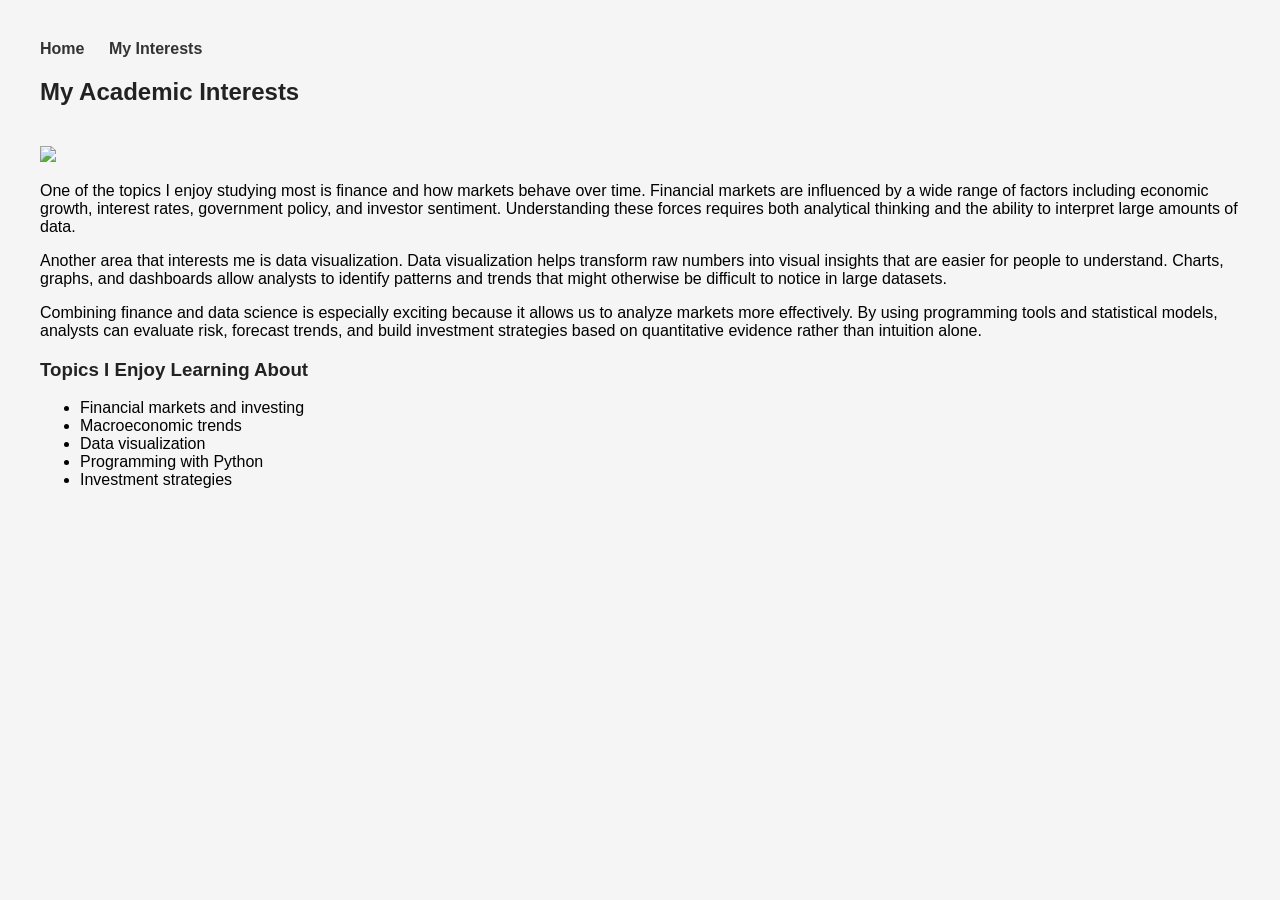
==== page2.html @ e170b0ae "added website content" ====
<!DOCTYPE html>
<html>

<head>
<title>My Interests</title>
<link rel="stylesheet" href="style.css">
</head>

<body>

<nav>
<a href="index.html">Home</a>
<a href="page2.html">My Interests</a>
</nav>

<h2>My Academic Interests</h2>

<img src="images/photo.jpg" width="300">

<p>
One of the topics I enjoy studying most is finance and how markets behave over time. Financial markets are influenced by a wide range of factors including economic growth, interest rates, government policy, and investor sentiment. Understanding these forces requires both analytical thinking and the ability to interpret large amounts of data.
</p>

<p>
Another area that interests me is data visualization. Data visualization helps transform raw numbers into visual insights that are easier for people to understand. Charts, graphs, and dashboards allow analysts to identify patterns and trends that might otherwise be difficult to notice in large datasets.
</p>

<p>
Combining finance and data science is especially exciting because it allows us to analyze markets more effectively. By using programming tools and statistical models, analysts can evaluate risk, forecast trends, and build investment strategies based on quantitative evidence rather than intuition alone.
</p>

<h3>Topics I Enjoy Learning About</h3>

<ul>
<li>Financial markets and investing</li>
<li>Macroeconomic trends</li>
<li>Data visualization</li>
<li>Programming with Python</li>
<li>Investment strategies</li>
</ul>

</body>

</html>
---- style.css ----
body {
    font-family: Arial;
    margin: 40px;
    background-color: #f5f5f5;
}

nav {
    margin-bottom: 20px;
}

nav a {
    margin-right: 20px;
    text-decoration: none;
    font-weight: bold;
    color: #333;
}

img {
    margin-top: 20px;
}

h1, h2, h3 {
    color: #222;
}
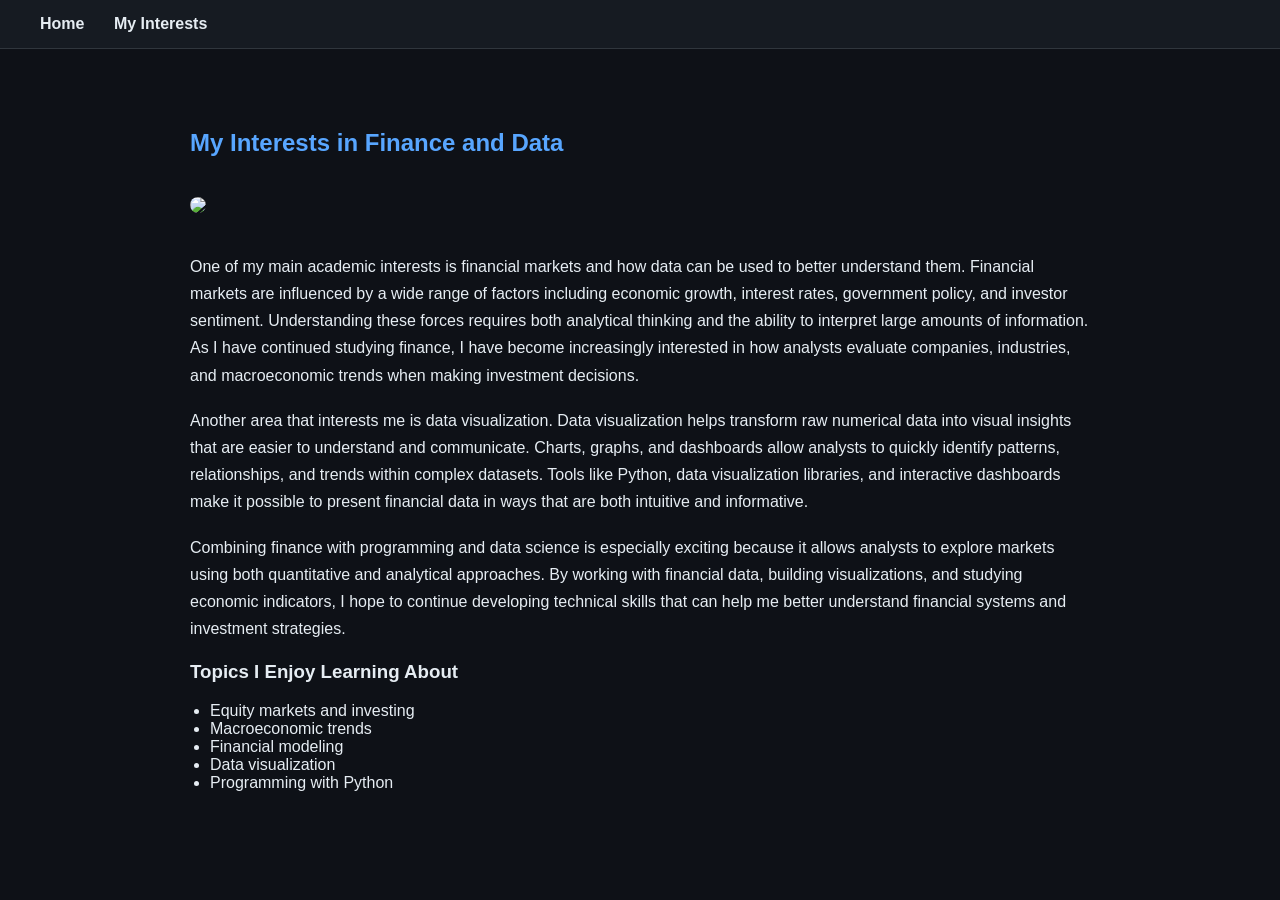
==== commit 6be7f7d0: "style changes" ====
--- a/page2.html
+++ b/page2.html
@@ -2,8 +2,8 @@
 <html>
 
 <head>
-<title>My Interests</title>
-<link rel="stylesheet" href="style.css">
+    <title>My Interests</title>
+    <link rel="stylesheet" href="style.css">
 </head>
 
 <body>
@@ -13,32 +13,36 @@
 <a href="page2.html">My Interests</a>
 </nav>
 
-<h2>My Academic Interests</h2>
+<div class="container">
 
-<img src="images/photo.jpg" width="300">
+<h2>My Interests in Finance and Data</h2>
+
+<img src="images/photo.jpg">
 
 <p>
-One of the topics I enjoy studying most is finance and how markets behave over time. Financial markets are influenced by a wide range of factors including economic growth, interest rates, government policy, and investor sentiment. Understanding these forces requires both analytical thinking and the ability to interpret large amounts of data.
+One of my main academic interests is financial markets and how data can be used to better understand them. Financial markets are influenced by a wide range of factors including economic growth, interest rates, government policy, and investor sentiment. Understanding these forces requires both analytical thinking and the ability to interpret large amounts of information. As I have continued studying finance, I have become increasingly interested in how analysts evaluate companies, industries, and macroeconomic trends when making investment decisions.
 </p>
 
 <p>
-Another area that interests me is data visualization. Data visualization helps transform raw numbers into visual insights that are easier for people to understand. Charts, graphs, and dashboards allow analysts to identify patterns and trends that might otherwise be difficult to notice in large datasets.
+Another area that interests me is data visualization. Data visualization helps transform raw numerical data into visual insights that are easier to understand and communicate. Charts, graphs, and dashboards allow analysts to quickly identify patterns, relationships, and trends within complex datasets. Tools like Python, data visualization libraries, and interactive dashboards make it possible to present financial data in ways that are both intuitive and informative.
 </p>
 
 <p>
-Combining finance and data science is especially exciting because it allows us to analyze markets more effectively. By using programming tools and statistical models, analysts can evaluate risk, forecast trends, and build investment strategies based on quantitative evidence rather than intuition alone.
+Combining finance with programming and data science is especially exciting because it allows analysts to explore markets using both quantitative and analytical approaches. By working with financial data, building visualizations, and studying economic indicators, I hope to continue developing technical skills that can help me better understand financial systems and investment strategies.
 </p>
 
 <h3>Topics I Enjoy Learning About</h3>
 
 <ul>
-<li>Financial markets and investing</li>
+<li>Equity markets and investing</li>
 <li>Macroeconomic trends</li>
+<li>Financial modeling</li>
 <li>Data visualization</li>
 <li>Programming with Python</li>
-<li>Investment strategies</li>
 </ul>
+
+</div>
 
 </body>
 
-</html>
+</html>
--- a/style.css
+++ b/style.css
@@ -1,24 +1,92 @@
 body {
-    font-family: Arial;
-    margin: 40px;
-    background-color: #f5f5f5;
+    font-family: -apple-system, BlinkMacSystemFont, "Segoe UI", Roboto, Arial;
+    margin: 0;
+    background-color: #0e1117;
+    color: #e6edf3;
 }
 
+/* main page container */
+.container {
+    max-width: 900px;
+    margin: auto;
+    padding: 40px 20px;
+}
+
+/* navigation bar */
 nav {
+    background: #161b22;
+    padding: 15px 40px;
+    border-bottom: 1px solid #30363d;
+}
+
+nav a {
+    color: #e6edf3;
+    margin-right: 25px;
+    text-decoration: none;
+    font-weight: 600;
+}
+
+nav a:hover {
+    color: #58a6ff;
+}
+
+/* headings */
+h1 {
+    font-size: 42px;
     margin-bottom: 20px;
 }
 
-nav a {
-    margin-right: 20px;
-    text-decoration: none;
-    font-weight: bold;
-    color: #333;
+h2 {
+    margin-top: 40px;
+    color: #58a6ff;
 }
 
-img {
-    margin-top: 20px;
+/* text spacing */
+p {
+    line-height: 1.7;
+    margin-bottom: 18px;
 }
 
-h1, h2, h3 {
-    color: #222;
+/* image styling */
+img {
+    border-radius: 10px;
+    margin: 20px 0;
+    width: 250px;
 }
+
+/* list styling */
+ul {
+    margin-top: 10px;
+    padding-left: 20px;
+}
+
+/* links */
+a {
+    color: #58a6ff;
+}
+
+/* hero header */
+
+.hero {
+    text-align: center;
+    padding: 80px 20px 40px 20px;
+}
+
+.hero h1 {
+    font-size: 48px;
+    margin-bottom: 10px;
+}
+
+.hero p {
+    font-size: 18px;
+    color: #9da5b4;
+}
+
+/* divider line */
+.divider {
+    width: 80px;
+    height: 4px;
+    background: linear-gradient(90deg, #58a6ff, #3fb950);
+    margin: 20px auto 40px auto;
+    border-radius: 2px;
+}
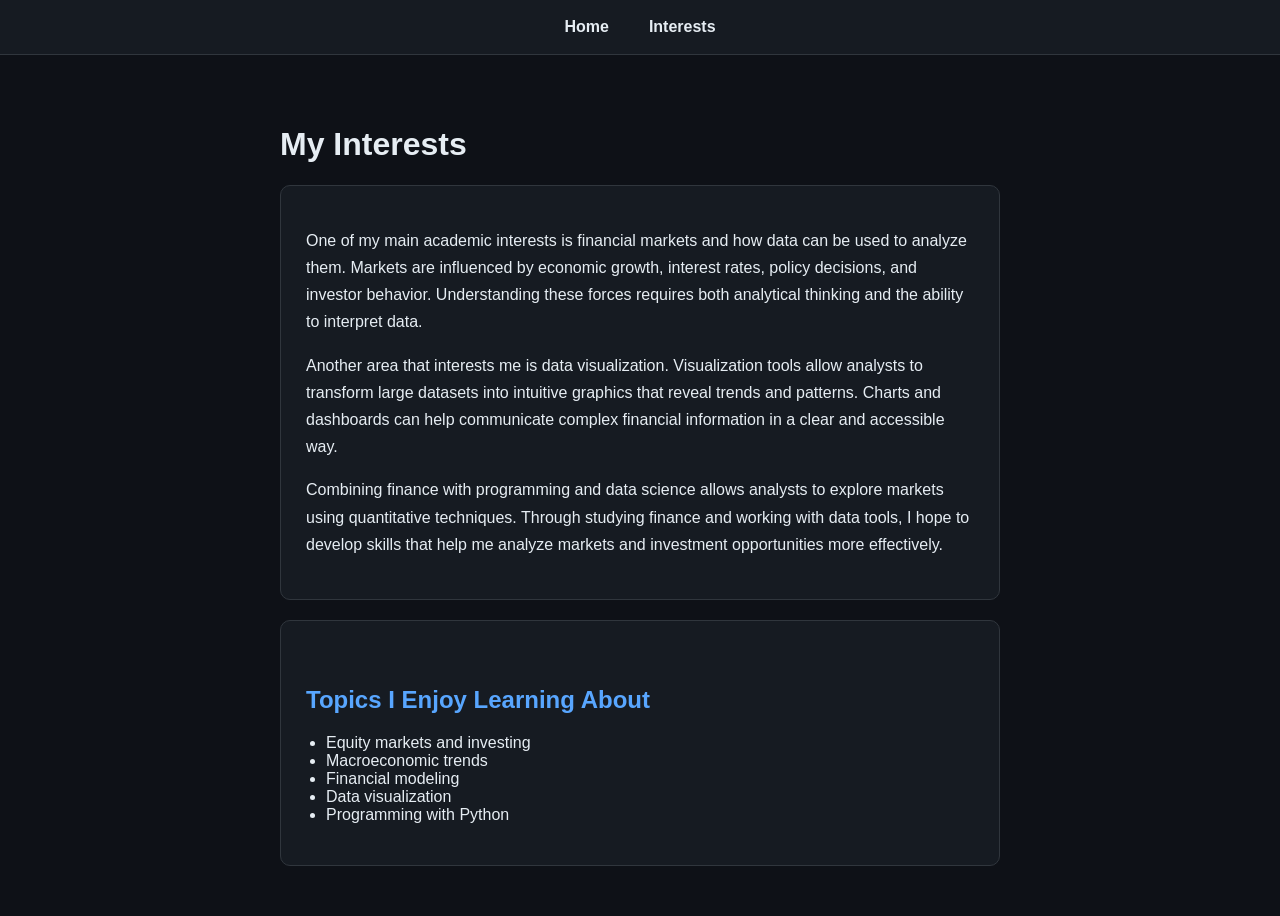
==== commit cb80a442: "redesign" ====
--- a/page2.html
+++ b/page2.html
@@ -2,36 +2,40 @@
 <html>
 
 <head>
-    <title>My Interests</title>
-    <link rel="stylesheet" href="style.css">
+<title>My Interests</title>
+<link rel="stylesheet" href="style.css">
 </head>
 
 <body>
 
 <nav>
 <a href="index.html">Home</a>
-<a href="page2.html">My Interests</a>
+<a href="page2.html">Interests</a>
 </nav>
 
 <div class="container">
 
-<h2>My Interests in Finance and Data</h2>
+<h1>My Interests</h1>
 
-<img src="images/photo.jpg">
+<div class="card">
 
 <p>
-One of my main academic interests is financial markets and how data can be used to better understand them. Financial markets are influenced by a wide range of factors including economic growth, interest rates, government policy, and investor sentiment. Understanding these forces requires both analytical thinking and the ability to interpret large amounts of information. As I have continued studying finance, I have become increasingly interested in how analysts evaluate companies, industries, and macroeconomic trends when making investment decisions.
+One of my main academic interests is financial markets and how data can be used to analyze them. Markets are influenced by economic growth, interest rates, policy decisions, and investor behavior. Understanding these forces requires both analytical thinking and the ability to interpret data.
 </p>
 
 <p>
-Another area that interests me is data visualization. Data visualization helps transform raw numerical data into visual insights that are easier to understand and communicate. Charts, graphs, and dashboards allow analysts to quickly identify patterns, relationships, and trends within complex datasets. Tools like Python, data visualization libraries, and interactive dashboards make it possible to present financial data in ways that are both intuitive and informative.
+Another area that interests me is data visualization. Visualization tools allow analysts to transform large datasets into intuitive graphics that reveal trends and patterns. Charts and dashboards can help communicate complex financial information in a clear and accessible way.
 </p>
 
 <p>
-Combining finance with programming and data science is especially exciting because it allows analysts to explore markets using both quantitative and analytical approaches. By working with financial data, building visualizations, and studying economic indicators, I hope to continue developing technical skills that can help me better understand financial systems and investment strategies.
+Combining finance with programming and data science allows analysts to explore markets using quantitative techniques. Through studying finance and working with data tools, I hope to develop skills that help me analyze markets and investment opportunities more effectively.
 </p>
 
-<h3>Topics I Enjoy Learning About</h3>
+</div>
+
+<div class="card">
+
+<h2>Topics I Enjoy Learning About</h2>
 
 <ul>
 <li>Equity markets and investing</li>
@@ -43,6 +47,8 @@
 
 </div>
 
+</div>
+
 </body>
 
 </html>
--- a/style.css
+++ b/style.css
@@ -1,28 +1,24 @@
 body {
+    margin: 0;
     font-family: -apple-system, BlinkMacSystemFont, "Segoe UI", Roboto, Arial;
-    margin: 0;
     background-color: #0e1117;
     color: #e6edf3;
 }
 
-/* main page container */
-.container {
-    max-width: 900px;
-    margin: auto;
-    padding: 40px 20px;
-}
+/* NAVBAR */
 
-/* navigation bar */
 nav {
+    display: flex;
+    justify-content: center;
+    gap: 40px;
+    padding: 18px;
     background: #161b22;
-    padding: 15px 40px;
     border-bottom: 1px solid #30363d;
 }
 
 nav a {
+    text-decoration: none;
     color: #e6edf3;
-    margin-right: 25px;
-    text-decoration: none;
     font-weight: 600;
 }
 
@@ -30,63 +26,83 @@
     color: #58a6ff;
 }
 
-/* headings */
-h1 {
-    font-size: 42px;
-    margin-bottom: 20px;
+/* MAIN CONTAINER */
+
+.container {
+    max-width: 720px;
+    margin: auto;
+    padding: 50px 20px;
 }
+
+/* HERO HEADER */
+
+.hero {
+    text-align: center;
+    margin-bottom: 40px;
+}
+
+.hero h1 {
+    font-size: 38px;
+    margin-bottom: 8px;
+}
+
+.subtitle {
+    color: #9da5b4;
+}
+
+/* PROFILE PHOTO */
+
+.profile-pic {
+    width: 130px;
+    height: 130px;
+    object-fit: cover;
+    border-radius: 50%;
+    display: block;
+    margin: 30px auto;
+    border: 3px solid #30363d;
+}
+
+/* TEXT */
+
+p {
+    line-height: 1.7;
+}
+
+/* SECTION HEADERS */
 
 h2 {
     margin-top: 40px;
     color: #58a6ff;
 }
 
-/* text spacing */
-p {
-    line-height: 1.7;
-    margin-bottom: 18px;
+/* CARD STYLE */
+
+.card {
+    background: #161b22;
+    padding: 25px;
+    border-radius: 10px;
+    border: 1px solid #30363d;
+    margin-top: 20px;
 }
 
-/* image styling */
-img {
-    border-radius: 10px;
-    margin: 20px 0;
-    width: 250px;
-}
+/* LIST */
 
-/* list styling */
 ul {
-    margin-top: 10px;
     padding-left: 20px;
 }
 
-/* links */
-a {
-    color: #58a6ff;
+/* BUTTON */
+
+.button {
+    display: inline-block;
+    margin-top: 10px;
+    padding: 10px 18px;
+    background: #238636;
+    color: white;
+    border-radius: 6px;
+    text-decoration: none;
 }
 
-/* hero header */
-
-.hero {
-    text-align: center;
-    padding: 80px 20px 40px 20px;
-}
-
-.hero h1 {
-    font-size: 48px;
-    margin-bottom: 10px;
-}
-
-.hero p {
-    font-size: 18px;
-    color: #9da5b4;
-}
-
-/* divider line */
-.divider {
-    width: 80px;
-    height: 4px;
-    background: linear-gradient(90deg, #58a6ff, #3fb950);
-    margin: 20px auto 40px auto;
-    border-radius: 2px;
-}
+.button:hover {
+    background: #2ea043;
+}
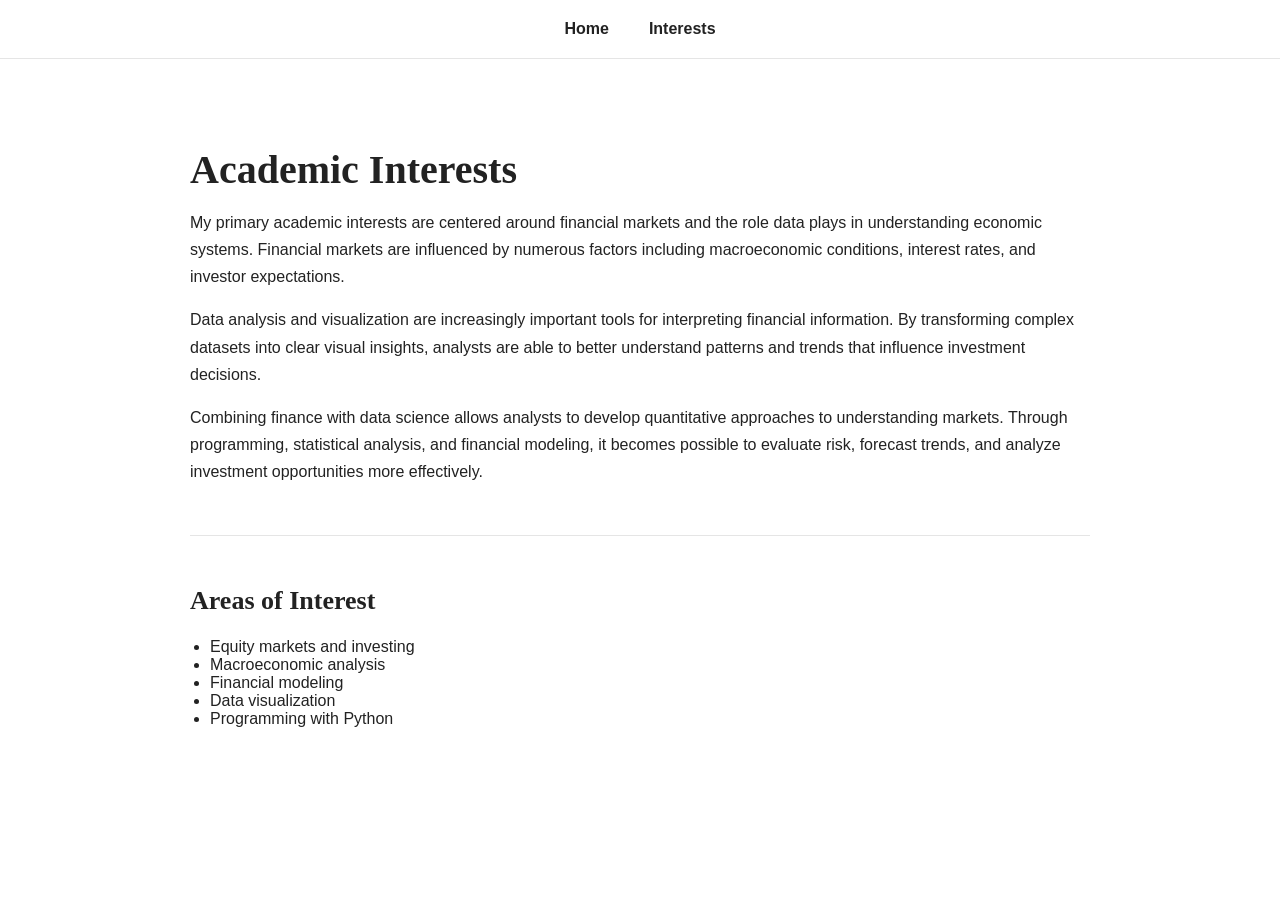
==== commit b37b0b3e: "stylistic changes" ====
--- a/page2.html
+++ b/page2.html
@@ -15,31 +15,27 @@
 
 <div class="container">
 
-<h1>My Interests</h1>
-
-<div class="card">
+<h1>Academic Interests</h1>
 
 <p>
-One of my main academic interests is financial markets and how data can be used to analyze them. Markets are influenced by economic growth, interest rates, policy decisions, and investor behavior. Understanding these forces requires both analytical thinking and the ability to interpret data.
+My primary academic interests are centered around financial markets and the role data plays in understanding economic systems. Financial markets are influenced by numerous factors including macroeconomic conditions, interest rates, and investor expectations.
 </p>
 
 <p>
-Another area that interests me is data visualization. Visualization tools allow analysts to transform large datasets into intuitive graphics that reveal trends and patterns. Charts and dashboards can help communicate complex financial information in a clear and accessible way.
+Data analysis and visualization are increasingly important tools for interpreting financial information. By transforming complex datasets into clear visual insights, analysts are able to better understand patterns and trends that influence investment decisions.
 </p>
 
 <p>
-Combining finance with programming and data science allows analysts to explore markets using quantitative techniques. Through studying finance and working with data tools, I hope to develop skills that help me analyze markets and investment opportunities more effectively.
+Combining finance with data science allows analysts to develop quantitative approaches to understanding markets. Through programming, statistical analysis, and financial modeling, it becomes possible to evaluate risk, forecast trends, and analyze investment opportunities more effectively.
 </p>
 
-</div>
+<div class="divider"></div>
 
-<div class="card">
-
-<h2>Topics I Enjoy Learning About</h2>
+<h2>Areas of Interest</h2>
 
 <ul>
 <li>Equity markets and investing</li>
-<li>Macroeconomic trends</li>
+<li>Macroeconomic analysis</li>
 <li>Financial modeling</li>
 <li>Data visualization</li>
 <li>Programming with Python</li>
@@ -47,8 +43,6 @@
 
 </div>
 
-</div>
-
 </body>
 
 </html>
--- a/style.css
+++ b/style.css
@@ -1,8 +1,8 @@
 body {
     margin: 0;
-    font-family: -apple-system, BlinkMacSystemFont, "Segoe UI", Roboto, Arial;
-    background-color: #0e1117;
-    color: #e6edf3;
+    font-family: Arial, Helvetica, sans-serif;
+    background-color: white;
+    color: #222;
 }
 
 /* NAVBAR */
@@ -11,98 +11,96 @@
     display: flex;
     justify-content: center;
     gap: 40px;
-    padding: 18px;
-    background: #161b22;
-    border-bottom: 1px solid #30363d;
+    padding: 20px;
+    border-bottom: 1px solid #e5e5e5;
 }
 
 nav a {
     text-decoration: none;
-    color: #e6edf3;
+    color: #222;
     font-weight: 600;
 }
 
 nav a:hover {
-    color: #58a6ff;
+    color: #0072ce;
 }
 
-/* MAIN CONTAINER */
+/* PAGE WIDTH */
 
 .container {
-    max-width: 720px;
+    max-width: 900px;
     margin: auto;
-    padding: 50px 20px;
+    padding: 60px 20px;
 }
 
-/* HERO HEADER */
+/* HERO SECTION */
 
 .hero {
-    text-align: center;
-    margin-bottom: 40px;
+    display: flex;
+    gap: 40px;
+    align-items: center;
+    margin-bottom: 60px;
 }
 
-.hero h1 {
-    font-size: 38px;
-    margin-bottom: 8px;
-}
-
-.subtitle {
-    color: #9da5b4;
-}
-
-/* PROFILE PHOTO */
+/* PROFILE IMAGE */
 
 .profile-pic {
-    width: 130px;
-    height: 130px;
+    width: 140px;
+    height: 140px;
+    border-radius: 50%;
     object-fit: cover;
-    border-radius: 50%;
-    display: block;
-    margin: 30px auto;
-    border: 3px solid #30363d;
 }
 
 /* TEXT */
 
+h1 {
+    font-family: Georgia, "Times New Roman", serif;
+    font-size: 40px;
+    margin-bottom: 10px;
+}
+
+h2 {
+    font-family: Georgia, "Times New Roman", serif;
+    font-size: 26px;
+    margin-top: 40px;
+}
+
+.subtitle {
+    color: #666;
+    margin-bottom: 15px;
+}
+
 p {
     line-height: 1.7;
+    margin-bottom: 16px;
 }
 
-/* SECTION HEADERS */
+/* DIVIDER */
 
-h2 {
-    margin-top: 40px;
-    color: #58a6ff;
+.divider {
+    border-top: 1px solid #e5e5e5;
+    margin: 50px 0;
 }
 
-/* CARD STYLE */
+/* BUTTON */
 
-.card {
-    background: #161b22;
-    padding: 25px;
-    border-radius: 10px;
-    border: 1px solid #30363d;
-    margin-top: 20px;
+.button {
+    display: inline-block;
+    margin-top: 15px;
+    padding: 10px 18px;
+    border: 1px solid #222;
+    text-decoration: none;
+    color: #222;
+    font-weight: 600;
+}
+
+.button:hover {
+    background-color: #222;
+    color: white;
 }
 
 /* LIST */
 
 ul {
     padding-left: 20px;
-}
-
-/* BUTTON */
-
-.button {
-    display: inline-block;
-    margin-top: 10px;
-    padding: 10px 18px;
-    background: #238636;
-    color: white;
-    border-radius: 6px;
-    text-decoration: none;
-}
-
-.button:hover {
-    background: #2ea043;
 }
